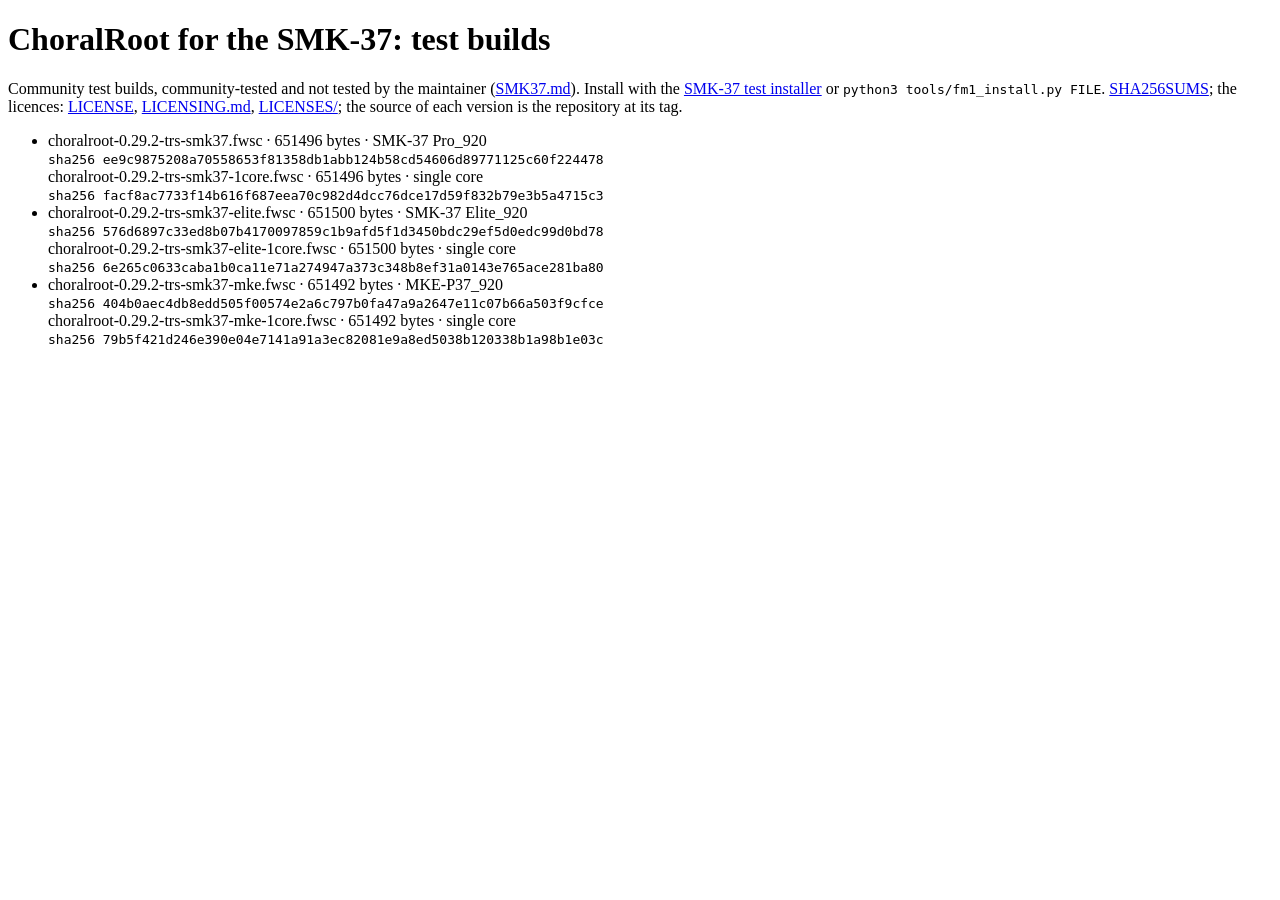
==== firmware/smk37/index.html @ fdedb754 "Site: ChoralRoot 0.29.2-trs-smk37 for the SMK-37 (TRS MIDI OUT) python3 web/make_site.py --smk-only," ====
<!doctype html><meta charset="utf-8"><meta name="viewport" content="width=device-width, initial-scale=1"><meta name="robots" content="noindex, nofollow"><title>ChoralRoot SMK-37 test builds</title><h1>ChoralRoot for the SMK-37: test builds</h1><p>Community test builds, community-tested and not tested by the maintainer (<a href="https://github.com/Quixotic7/ChoralRootFM1/blob/main/SMK37.md">SMK37.md</a>). Install with the <a href="../../webapp/smk37/">SMK-37 test installer</a> or <code>python3 tools/fm1_install.py FILE</code>. <a href="SHA256SUMS">SHA256SUMS</a>; the licences: <a href="../LICENSE">LICENSE</a>, <a href="../LICENSING.md">LICENSING.md</a>, <a href="../LICENSES/">LICENSES/</a>; the source of each version is the repository at its tag.</p><ul><li>choralroot-0.29.2-trs-smk37.fwsc · 651496 bytes · SMK-37 Pro_920<br><code>sha256 ee9c9875208a70558653f81358db1abb124b58cd54606d89771125c60f224478</code><br>choralroot-0.29.2-trs-smk37-1core.fwsc · 651496 bytes · single core<br><code>sha256 facf8ac7733f14b616f687eea70c982d4dcc76dce17d59f832b79e3b5a4715c3</code></li><li>choralroot-0.29.2-trs-smk37-elite.fwsc · 651500 bytes · SMK-37 Elite_920<br><code>sha256 576d6897c33ed8b07b4170097859c1b9afd5f1d3450bdc29ef5d0edc99d0bd78</code><br>choralroot-0.29.2-trs-smk37-elite-1core.fwsc · 651500 bytes · single core<br><code>sha256 6e265c0633caba1b0ca11e71a274947a373c348b8ef31a0143e765ace281ba80</code></li><li>choralroot-0.29.2-trs-smk37-mke.fwsc · 651492 bytes · MKE-P37_920<br><code>sha256 404b0aec4db8edd505f00574e2a6c797b0fa47a9a2647e11c07b66a503f9cfce</code><br>choralroot-0.29.2-trs-smk37-mke-1core.fwsc · 651492 bytes · single core<br><code>sha256 79b5f421d246e390e04e7141a91a3ec82081e9a8ed5038b120338b1a98b1e03c</code></li></ul>
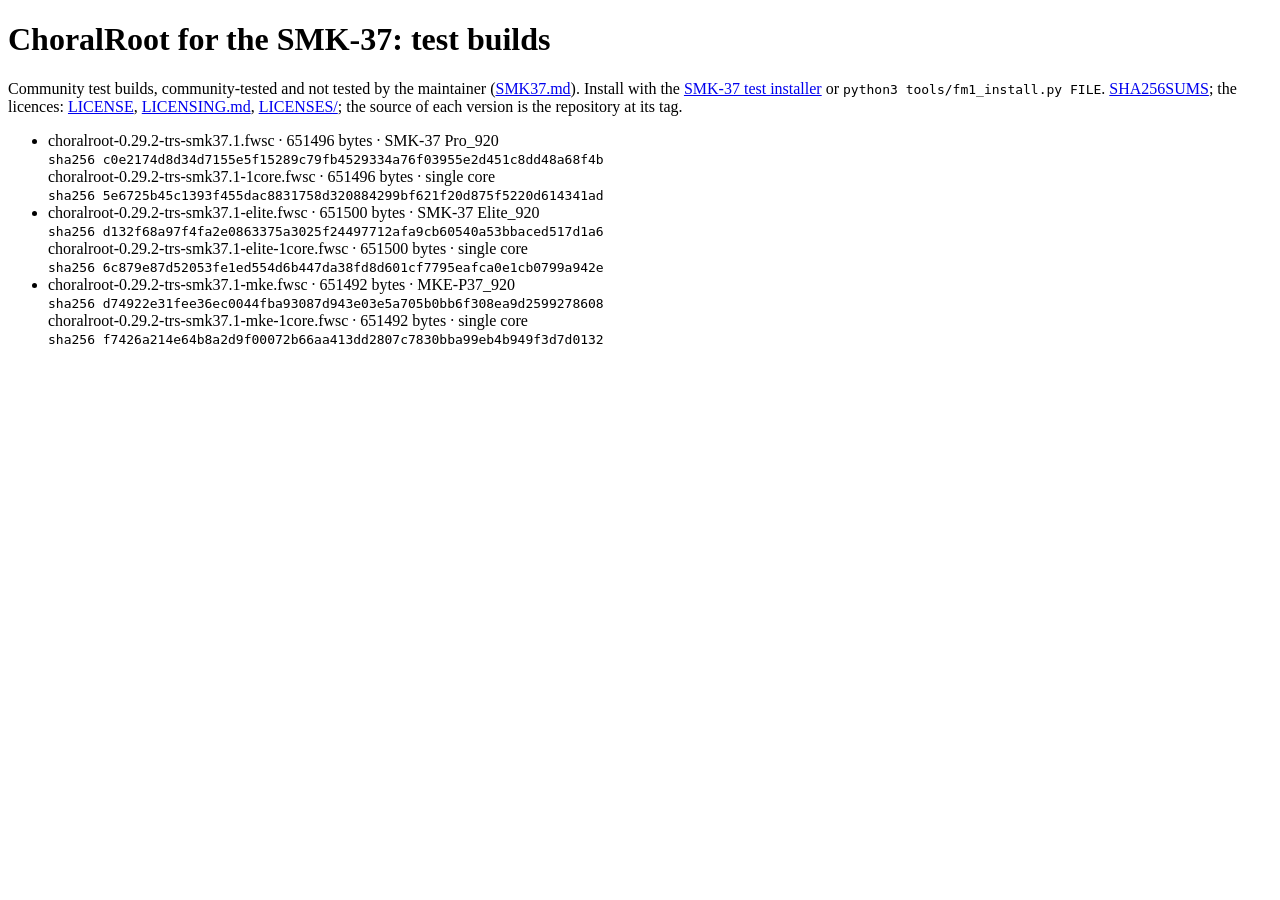
==== commit b64ac93a: "Site: ChoralRoot 0.29.2-trs-smk37.1 (K8 picks the MIDI channel) Co-Authored-By: Claude Fable 5.1 <no" ====
--- a/firmware/smk37/index.html
+++ b/firmware/smk37/index.html
@@ -1 +1 @@
-<!doctype html><meta charset="utf-8"><meta name="viewport" content="width=device-width, initial-scale=1"><meta name="robots" content="noindex, nofollow"><title>ChoralRoot SMK-37 test builds</title><h1>ChoralRoot for the SMK-37: test builds</h1><p>Community test builds, community-tested and not tested by the maintainer (<a href="https://github.com/Quixotic7/ChoralRootFM1/blob/main/SMK37.md">SMK37.md</a>). Install with the <a href="../../webapp/smk37/">SMK-37 test installer</a> or <code>python3 tools/fm1_install.py FILE</code>. <a href="SHA256SUMS">SHA256SUMS</a>; the licences: <a href="../LICENSE">LICENSE</a>, <a href="../LICENSING.md">LICENSING.md</a>, <a href="../LICENSES/">LICENSES/</a>; the source of each version is the repository at its tag.</p><ul><li>choralroot-0.29.2-trs-smk37.fwsc · 651496 bytes · SMK-37 Pro_920<br><code>sha256 ee9c9875208a70558653f81358db1abb124b58cd54606d89771125c60f224478</code><br>choralroot-0.29.2-trs-smk37-1core.fwsc · 651496 bytes · single core<br><code>sha256 facf8ac7733f14b616f687eea70c982d4dcc76dce17d59f832b79e3b5a4715c3</code></li><li>choralroot-0.29.2-trs-smk37-elite.fwsc · 651500 bytes · SMK-37 Elite_920<br><code>sha256 576d6897c33ed8b07b4170097859c1b9afd5f1d3450bdc29ef5d0edc99d0bd78</code><br>choralroot-0.29.2-trs-smk37-elite-1core.fwsc · 651500 bytes · single core<br><code>sha256 6e265c0633caba1b0ca11e71a274947a373c348b8ef31a0143e765ace281ba80</code></li><li>choralroot-0.29.2-trs-smk37-mke.fwsc · 651492 bytes · MKE-P37_920<br><code>sha256 404b0aec4db8edd505f00574e2a6c797b0fa47a9a2647e11c07b66a503f9cfce</code><br>choralroot-0.29.2-trs-smk37-mke-1core.fwsc · 651492 bytes · single core<br><code>sha256 79b5f421d246e390e04e7141a91a3ec82081e9a8ed5038b120338b1a98b1e03c</code></li></ul>
+<!doctype html><meta charset="utf-8"><meta name="viewport" content="width=device-width, initial-scale=1"><meta name="robots" content="noindex, nofollow"><title>ChoralRoot SMK-37 test builds</title><h1>ChoralRoot for the SMK-37: test builds</h1><p>Community test builds, community-tested and not tested by the maintainer (<a href="https://github.com/Quixotic7/ChoralRootFM1/blob/main/SMK37.md">SMK37.md</a>). Install with the <a href="../../webapp/smk37/">SMK-37 test installer</a> or <code>python3 tools/fm1_install.py FILE</code>. <a href="SHA256SUMS">SHA256SUMS</a>; the licences: <a href="../LICENSE">LICENSE</a>, <a href="../LICENSING.md">LICENSING.md</a>, <a href="../LICENSES/">LICENSES/</a>; the source of each version is the repository at its tag.</p><ul><li>choralroot-0.29.2-trs-smk37.1.fwsc · 651496 bytes · SMK-37 Pro_920<br><code>sha256 c0e2174d8d34d7155e5f15289c79fb4529334a76f03955e2d451c8dd48a68f4b</code><br>choralroot-0.29.2-trs-smk37.1-1core.fwsc · 651496 bytes · single core<br><code>sha256 5e6725b45c1393f455dac8831758d320884299bf621f20d875f5220d614341ad</code></li><li>choralroot-0.29.2-trs-smk37.1-elite.fwsc · 651500 bytes · SMK-37 Elite_920<br><code>sha256 d132f68a97f4fa2e0863375a3025f24497712afa9cb60540a53bbaced517d1a6</code><br>choralroot-0.29.2-trs-smk37.1-elite-1core.fwsc · 651500 bytes · single core<br><code>sha256 6c879e87d52053fe1ed554d6b447da38fd8d601cf7795eafca0e1cb0799a942e</code></li><li>choralroot-0.29.2-trs-smk37.1-mke.fwsc · 651492 bytes · MKE-P37_920<br><code>sha256 d74922e31fee36ec0044fba93087d943e03e5a705b0bb6f308ea9d2599278608</code><br>choralroot-0.29.2-trs-smk37.1-mke-1core.fwsc · 651492 bytes · single core<br><code>sha256 f7426a214e64b8a2d9f00072b66aa413dd2807c7830bba99eb4b949f3d7d0132</code></li></ul>
